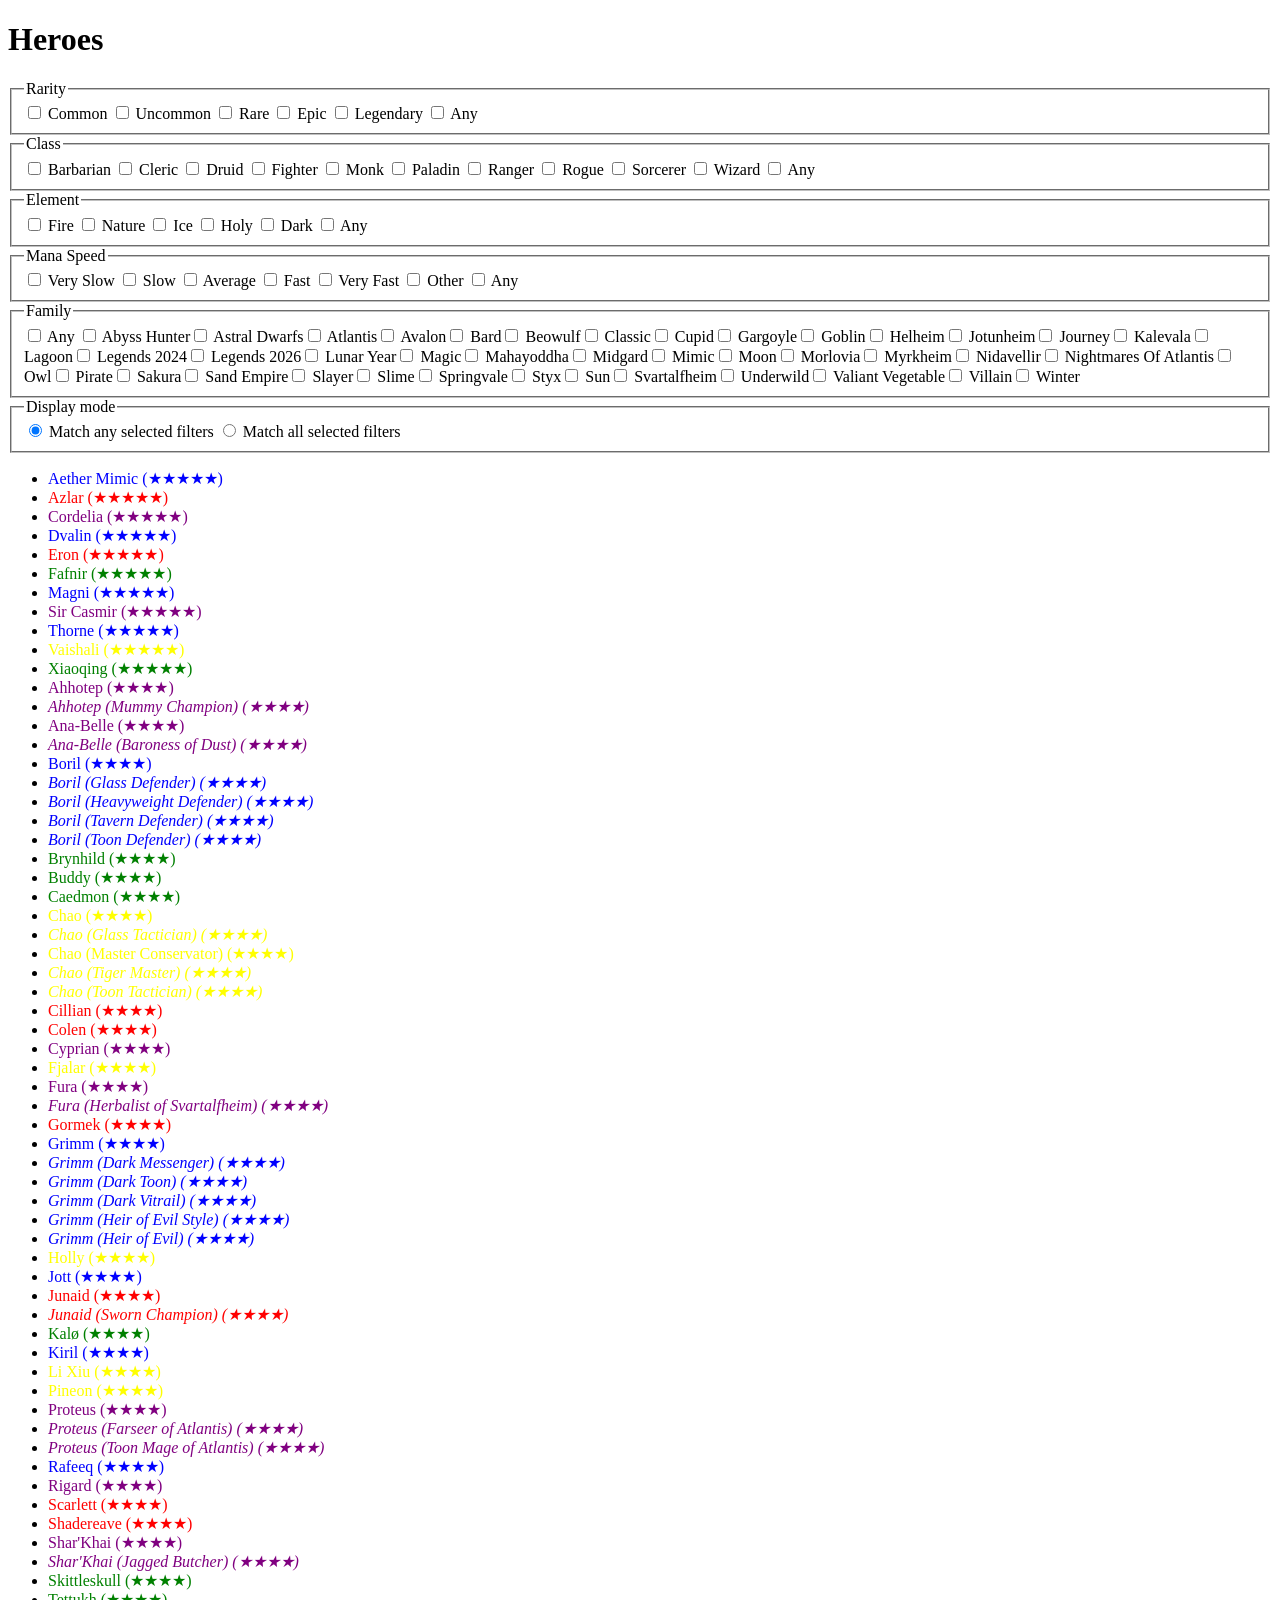
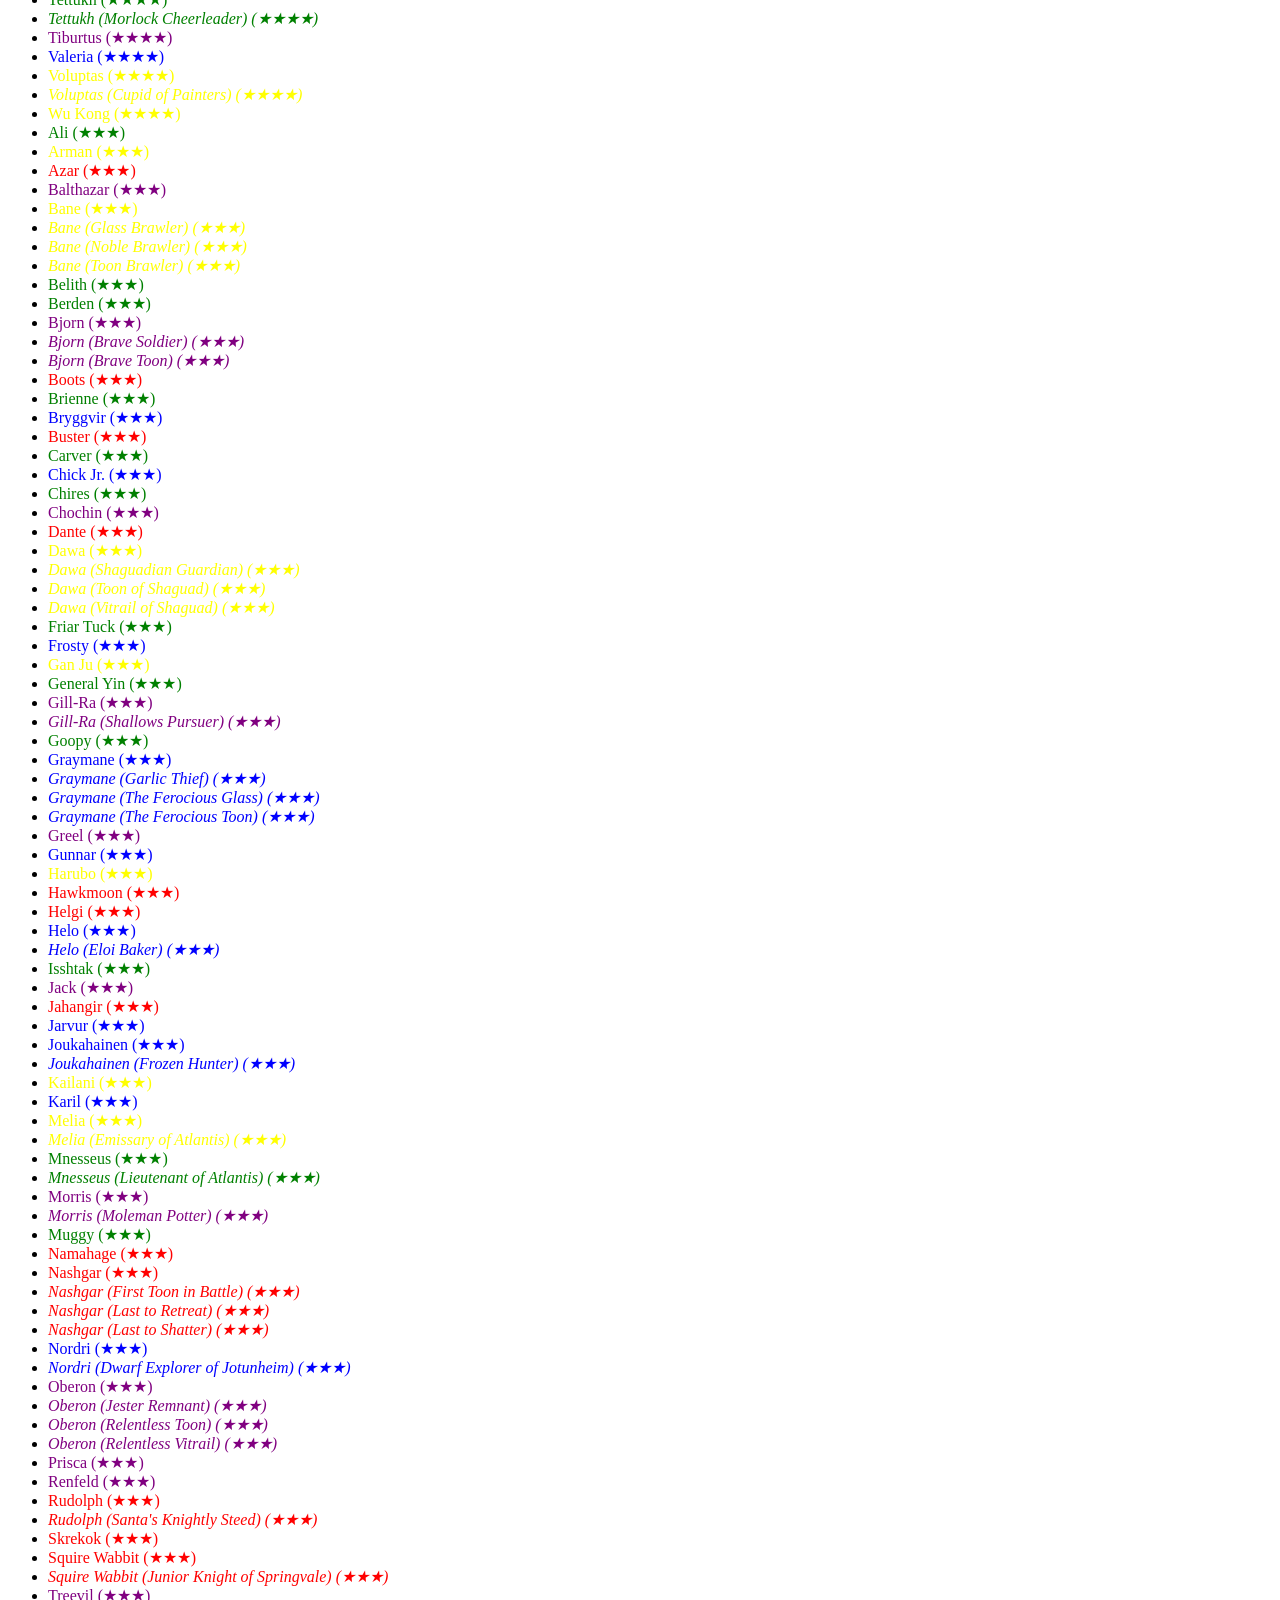
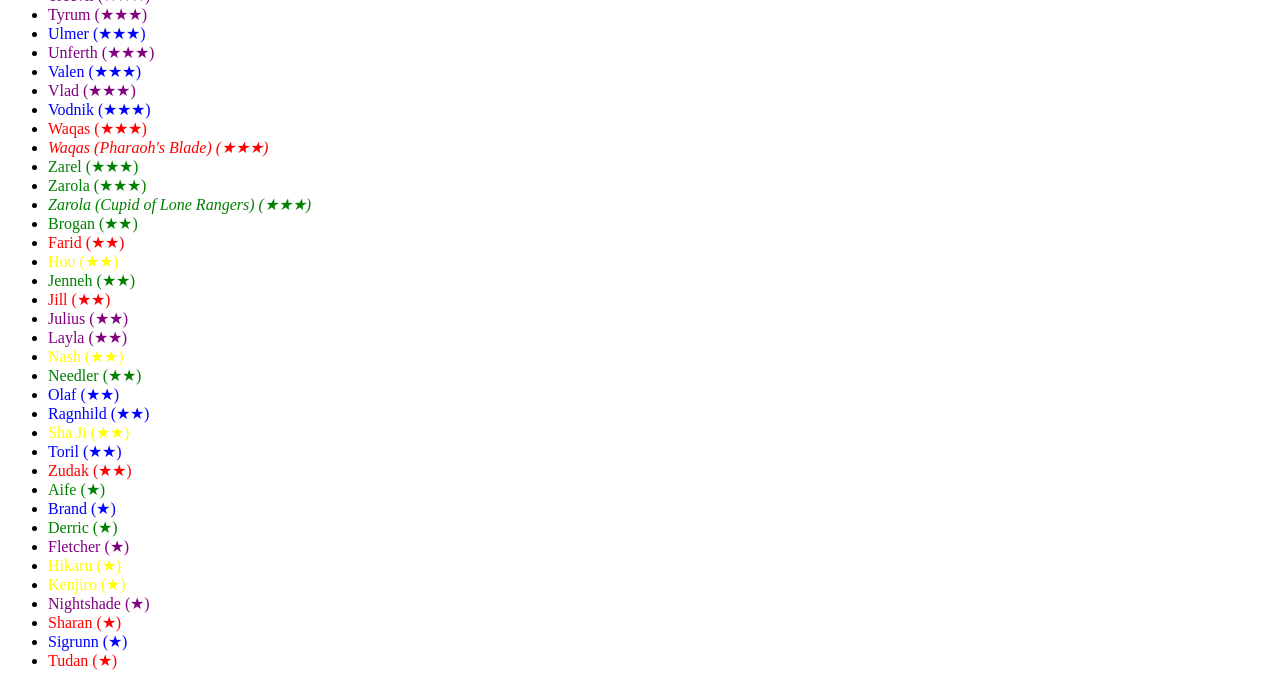
==== index.html @ 948f361f "Correct HTML filename" ====
<!doctype html>
<html lang="en">
  <head>
    <meta charset="UTF-8" />
    <meta name="viewport" content="width=device-width, initial-scale=1.0" />
    <title>Document</title>
    <script src="heroes.js"></script>
  </head>
  <body>
    <h1>Heroes</h1>
    <form action="">
      <fieldset>
        <legend>Rarity</legend>
        <label>
          <input type="checkbox" name="common" id="common" />
          Common
        </label>
        <label>
          <input type="checkbox" name="uncommon" id="uncommon" />
          Uncommon
        </label>
        <label>
          <input type="checkbox" name="rare" id="rare" />
          Rare
        </label>
        <label>
          <input type="checkbox" name="epic" id="epic" />
          Epic
        </label>
        <label>
          <input type="checkbox" name="legendary" id="legendary" />
          Legendary
        </label>
        <label>
          <input type="checkbox" name="anyRarity" id="anyRarity" />
          Any
        </label>
      </fieldset>
      <fieldset>
        <legend>Class</legend>
        <label>
          <input type="checkbox" name="barbarian" id="barbarian" />
          Barbarian
        </label>
        <label>
          <input type="checkbox" name="cleric" id="cleric" />
          Cleric
        </label>
        <label>
          <input type="checkbox" name="druid" id="druid" />
          Druid
        </label>
        <label>
          <input type="checkbox" name="fighter" id="fighter" />
          Fighter
        </label>
        <label>
          <input type="checkbox" name="monk" id="monk" />
          Monk
        </label>
        <label>
          <input type="checkbox" name="paladin" id="paladin" />
          Paladin
        </label>
        <label>
          <input type="checkbox" name="ranger" id="ranger" />
          Ranger
        </label>
        <label>
          <input type="checkbox" name="rogue" id="rogue" />
          Rogue
        </label>
        <label>
          <input type="checkbox" name="sorcerer" id="sorcerer" />
          Sorcerer
        </label>
        <label>
          <input type="checkbox" name="wizard" id="wizard" />
          Wizard
        </label>
        <label>
          <input type="checkbox" name="anyClass" id="anyClass" />
          Any
        </label>
      </fieldset>
      <fieldset>
        <legend>Element</legend>
        <label>
          <input type="checkbox" name="fire" id="fire" />
          Fire
        </label>
        <label>
          <input type="checkbox" name="nature" id="nature" />
          Nature
        </label>
        <label>
          <input type="checkbox" name="ice" id="ice" />
          Ice
        </label>
        <label>
          <input type="checkbox" name="holy" id="holy" />
          Holy
        </label>
        <label>
          <input type="checkbox" name="dark" id="dark" />
          Dark
        </label>
        <label>
          <input type="checkbox" name="anyElement" id="anyElement" />
          Any
        </label>
      </fieldset>
      <fieldset>
        <legend>Mana Speed</legend>
        <label>
          <input type="checkbox" name="verySlow" id="verySlow" />
          Very Slow
        </label>
        <label>
          <input type="checkbox" name="slow" id="slow" />
          Slow
        </label>
        <label>
          <input type="checkbox" name="average" id="average" />
          Average
        </label>
        <label>
          <input type="checkbox" name="fast" id="fast" />
          Fast
        </label>
        <label>
          <input type="checkbox" name="veryFast" id="veryFast" />
          Very Fast
        </label>
        <label>
          <input type="checkbox" name="other" id="other" />
          Other
        </label>
        <label>
          <input type="checkbox" name="anySpeed" id="anySpeed" />
          Any
        </label>
      </fieldset>
      <fieldset id="families">
        <legend>Family</legend>
        <label>
          <input type="checkbox" name="anyFamily" id="anyFamily" />
          Any
        </label>
      </fieldset>
      <fieldset>
        <legend>Display mode</legend>
        <label>
          <input type="radio" name="mode" id="modeAny" value="any" checked />
          Match any selected filters
        </label>
        <label>
          <input type="radio" name="mode" id="modeAll" value="all" />
          Match all selected filters
        </label>
      </fieldset>
    </form>
    <ul id="heroes-list"></ul>
  </body>
</html>
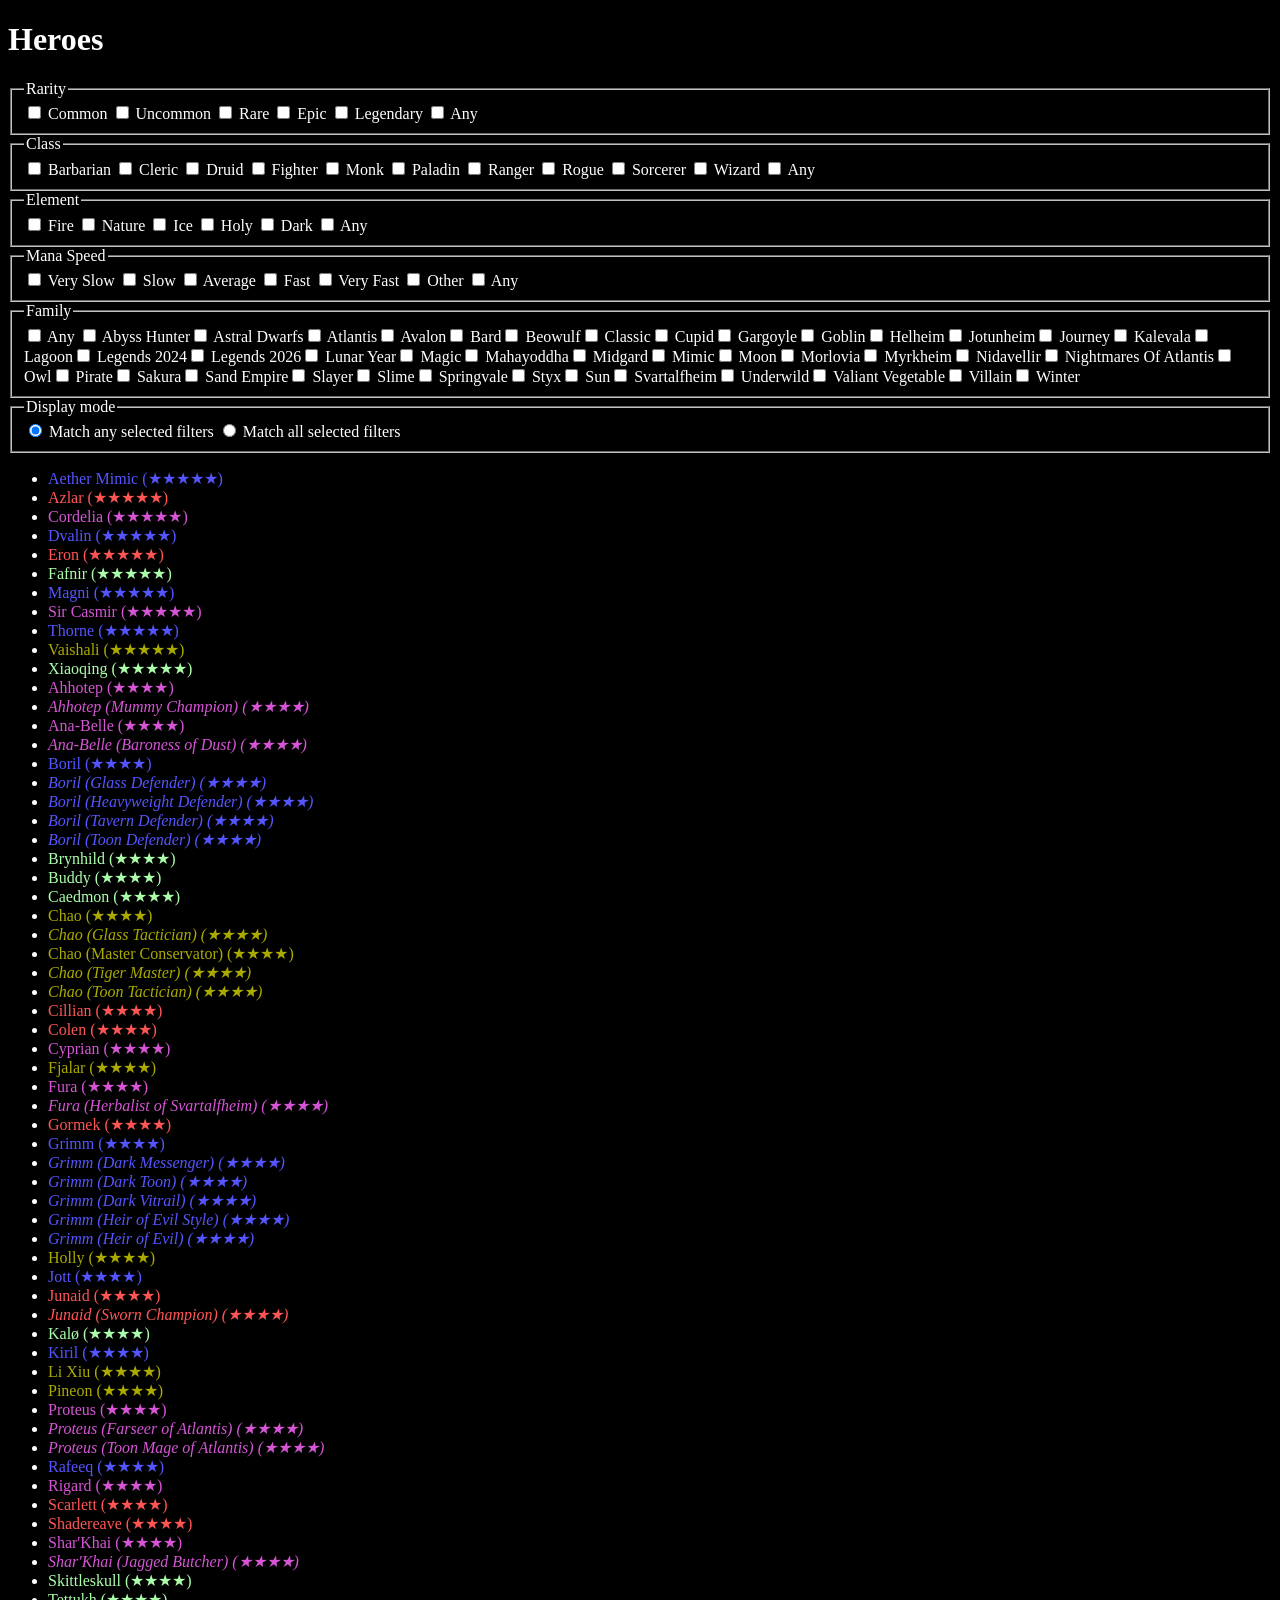
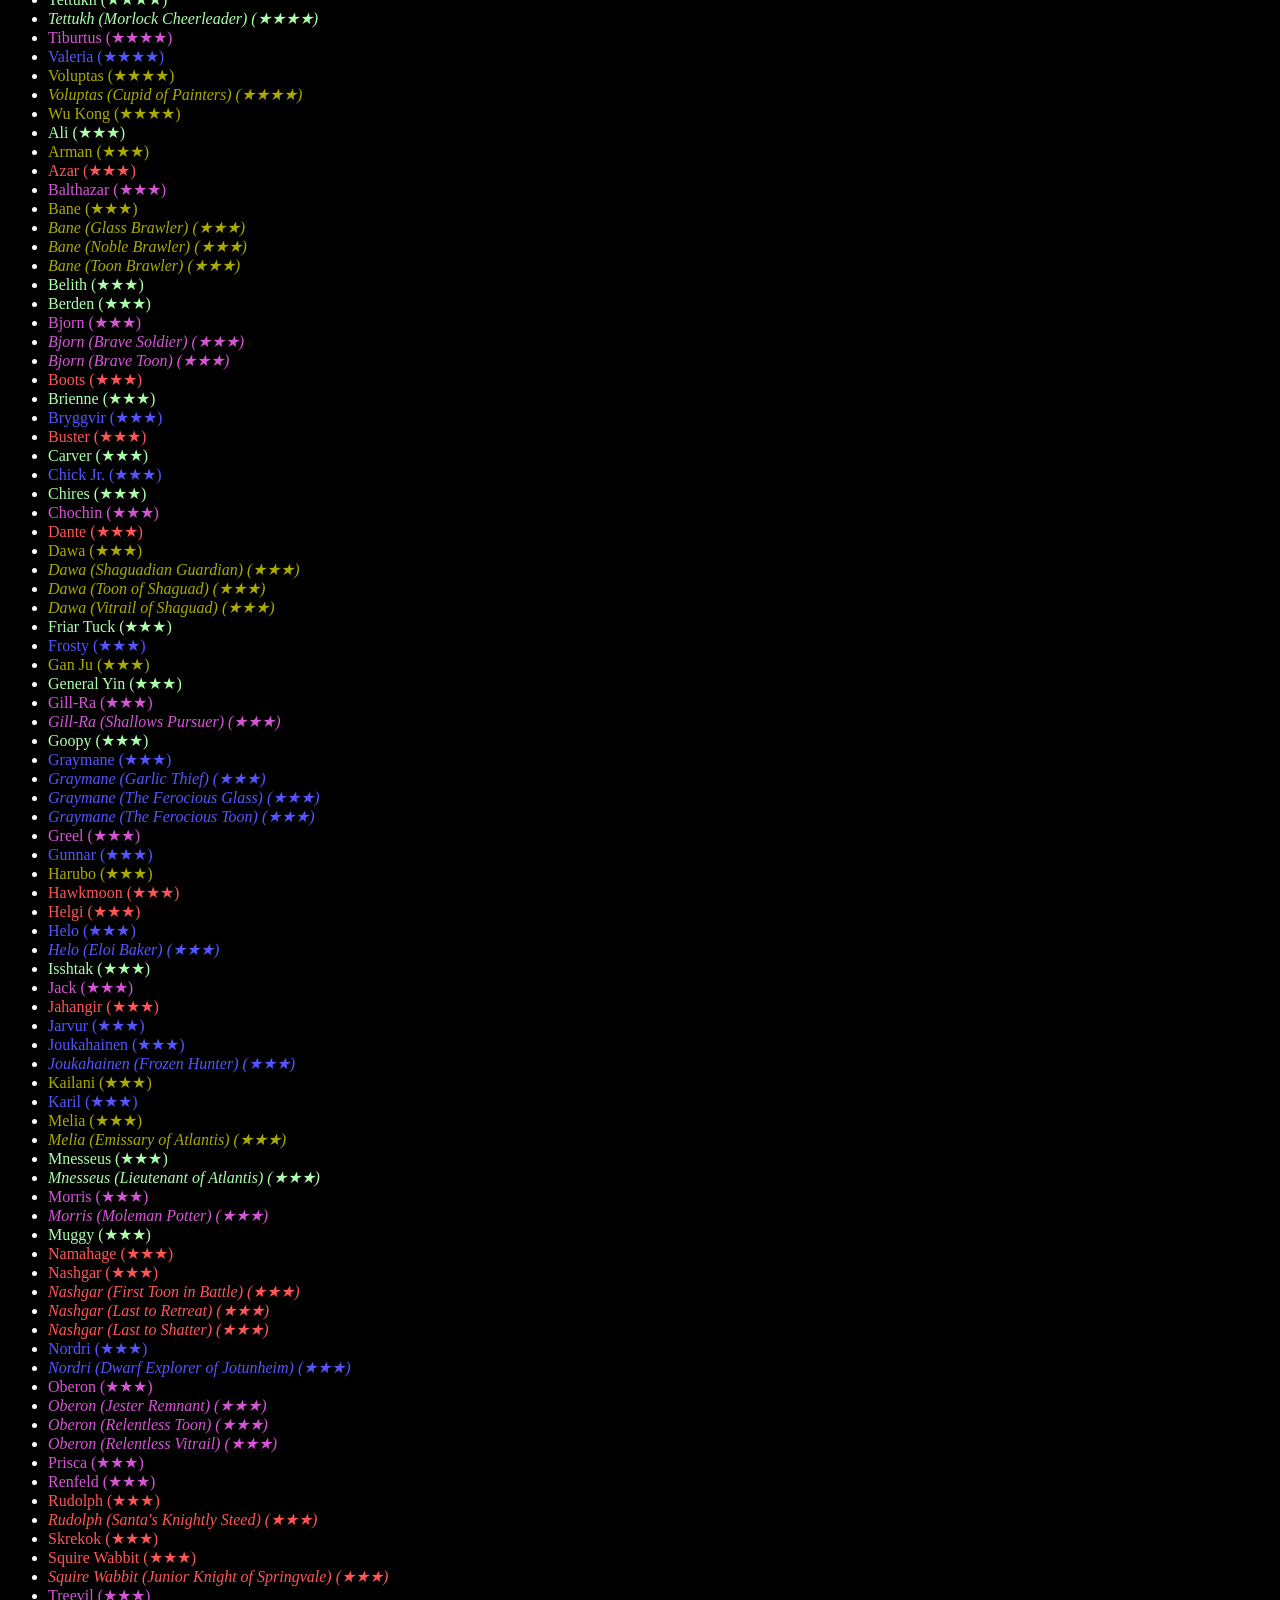
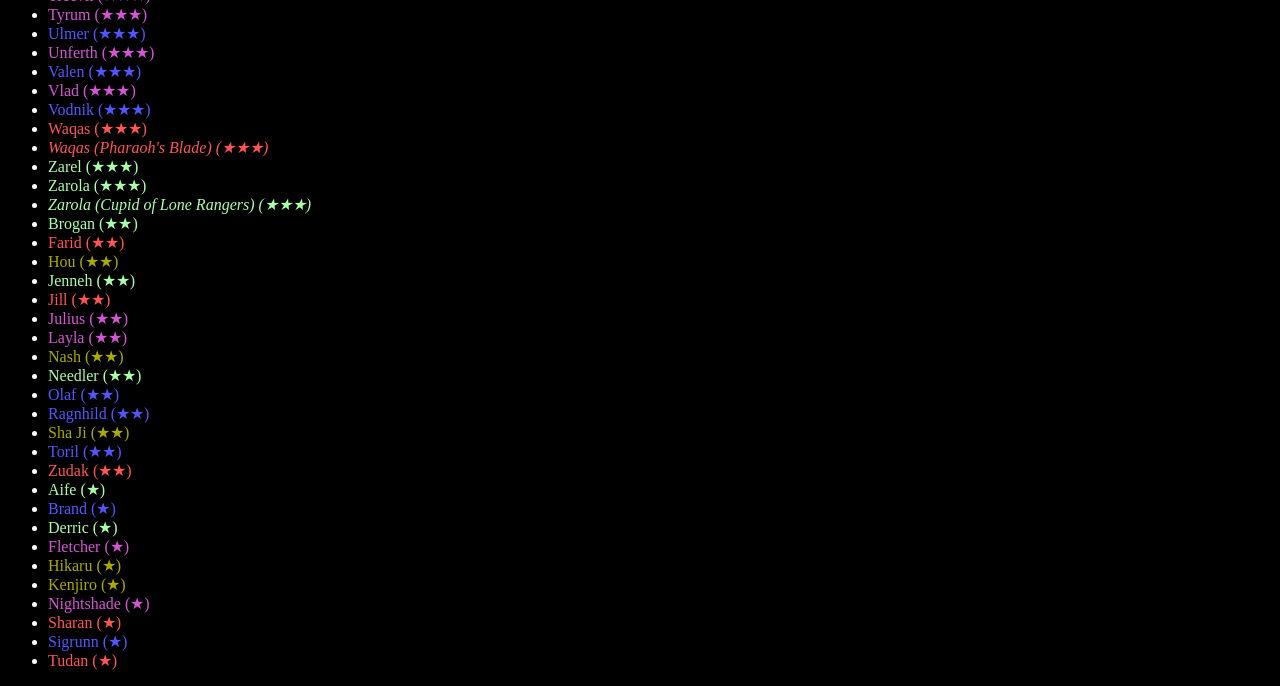
==== commit 8fd60469: "Styling" ====
--- a/index.html
+++ b/index.html
@@ -4,6 +4,7 @@
     <meta charset="UTF-8" />
     <meta name="viewport" content="width=device-width, initial-scale=1.0" />
     <title>Document</title>
+    <link rel="stylesheet" href="styles.css" />
     <script src="heroes.js"></script>
   </head>
   <body>
--- a/styles.css
+++ b/styles.css
@@ -0,0 +1,24 @@
+* {
+  background-color: black;
+  color: white;
+}
+
+.ice {
+  color: #5555ff;
+}
+
+.fire {
+  color: #ff5555;
+}
+
+.nature {
+  color: #abffab;
+}
+
+.holy {
+  color: #aaaa00;
+}
+
+.dark {
+  color: #d555d5;
+}
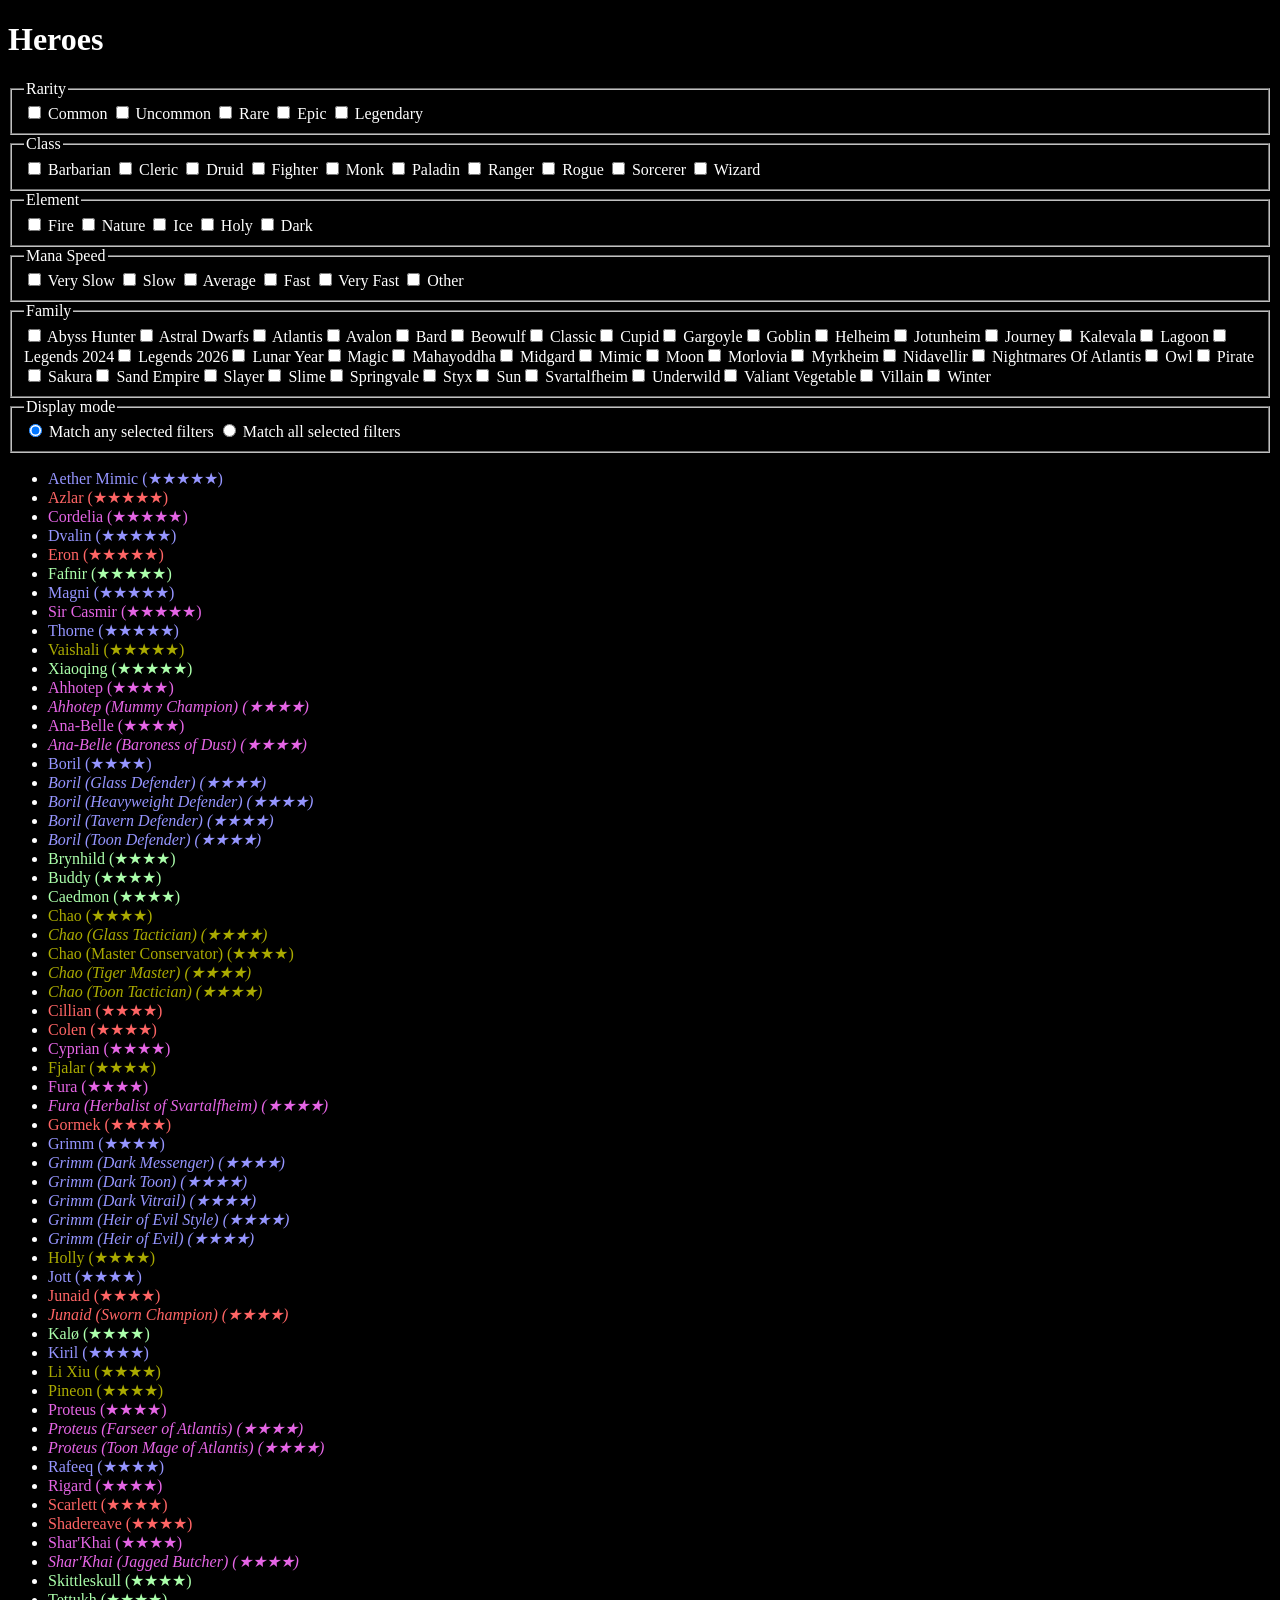
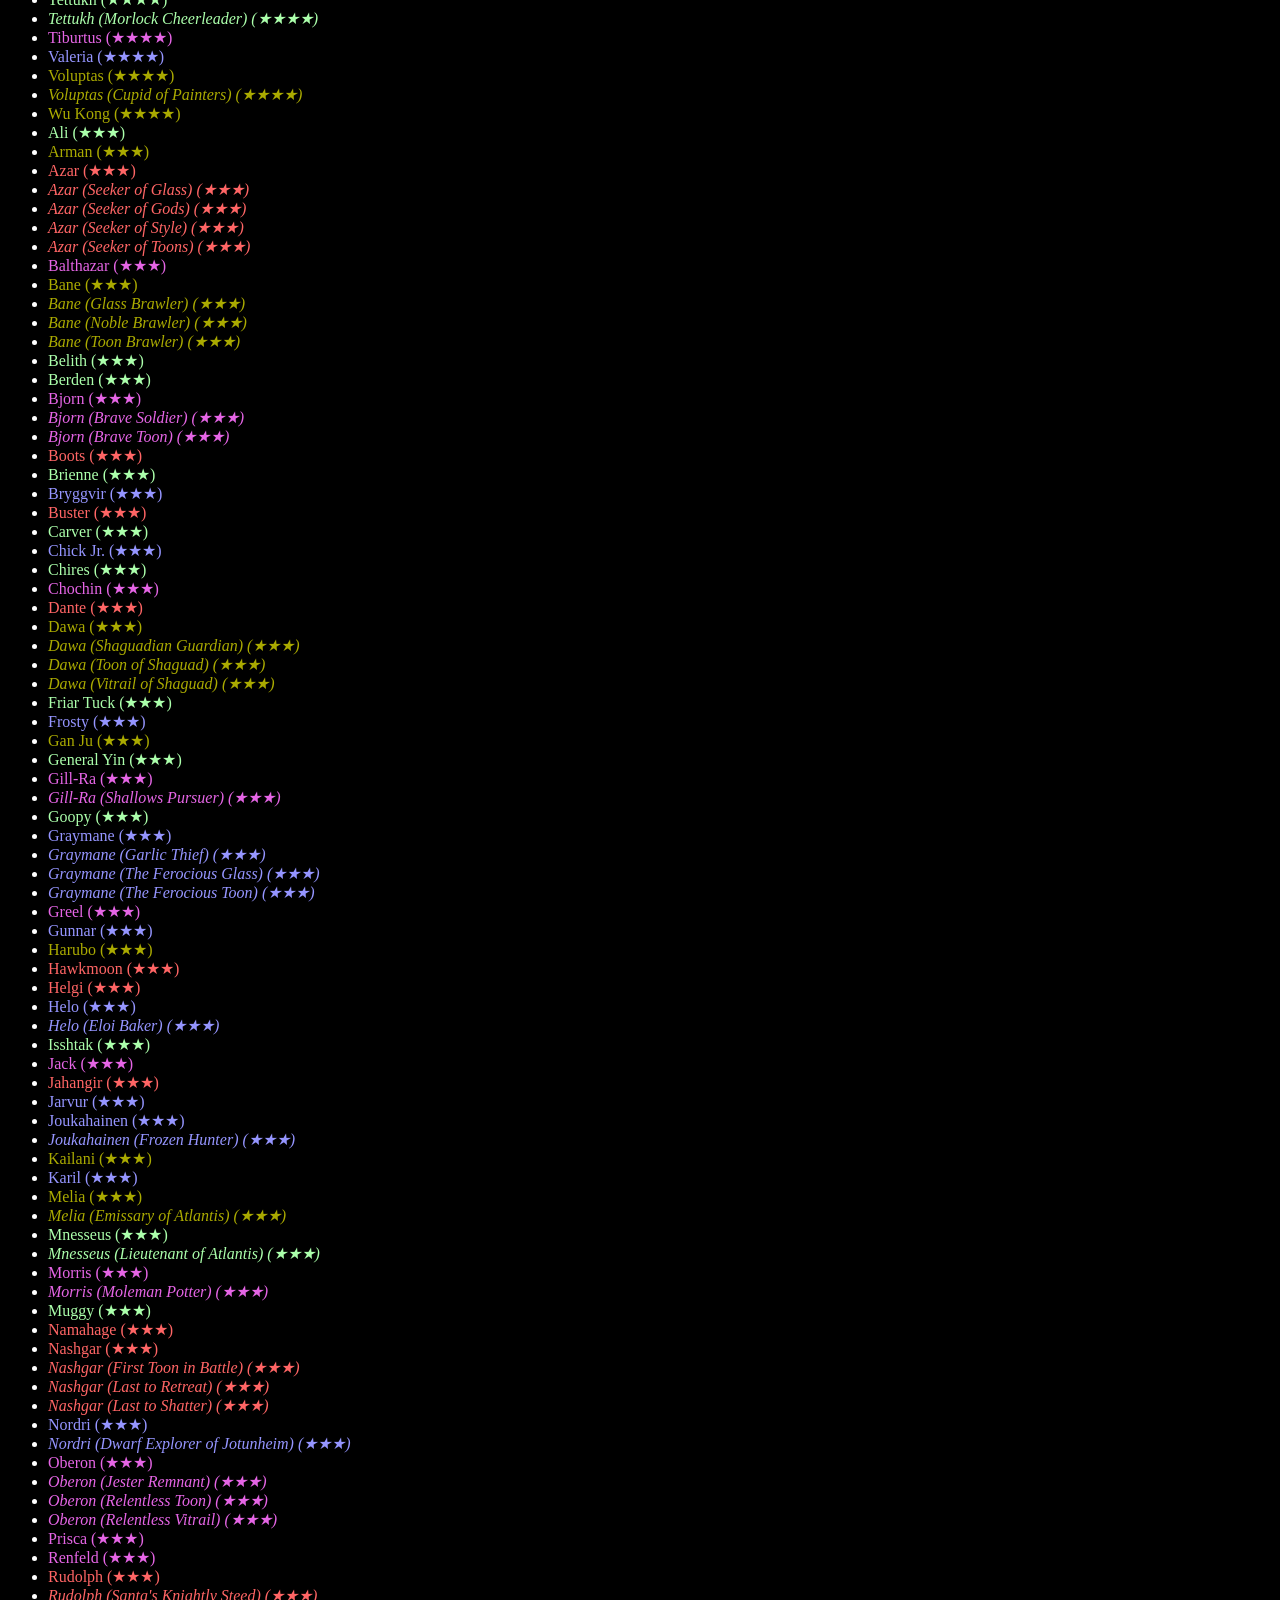
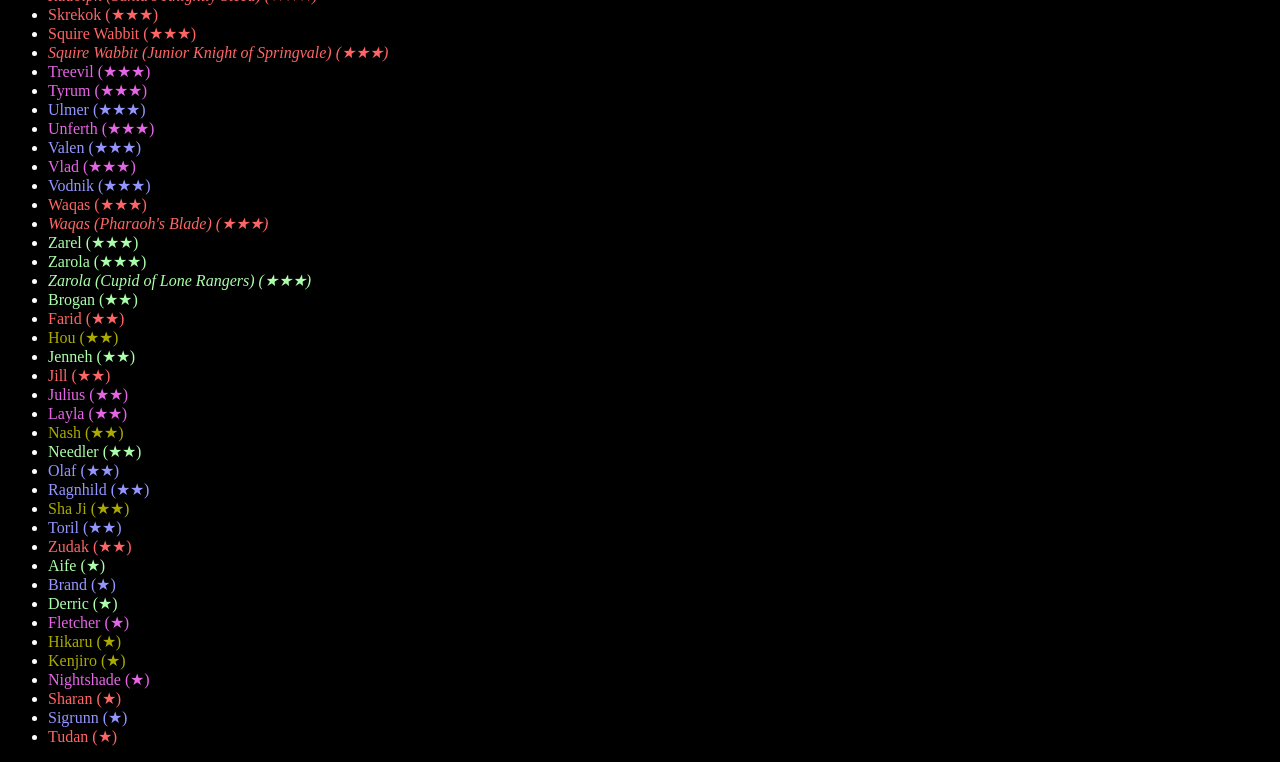
==== commit 6310f20c: "Remove redundant "any" handlers" ====
--- a/index.html
+++ b/index.html
@@ -31,10 +31,6 @@
         <label>
           <input type="checkbox" name="legendary" id="legendary" />
           Legendary
-        </label>
-        <label>
-          <input type="checkbox" name="anyRarity" id="anyRarity" />
-          Any
         </label>
       </fieldset>
       <fieldset>
@@ -79,10 +75,6 @@
           <input type="checkbox" name="wizard" id="wizard" />
           Wizard
         </label>
-        <label>
-          <input type="checkbox" name="anyClass" id="anyClass" />
-          Any
-        </label>
       </fieldset>
       <fieldset>
         <legend>Element</legend>
@@ -105,10 +97,6 @@
         <label>
           <input type="checkbox" name="dark" id="dark" />
           Dark
-        </label>
-        <label>
-          <input type="checkbox" name="anyElement" id="anyElement" />
-          Any
         </label>
       </fieldset>
       <fieldset>
@@ -137,17 +125,9 @@
           <input type="checkbox" name="other" id="other" />
           Other
         </label>
-        <label>
-          <input type="checkbox" name="anySpeed" id="anySpeed" />
-          Any
-        </label>
       </fieldset>
       <fieldset id="families">
         <legend>Family</legend>
-        <label>
-          <input type="checkbox" name="anyFamily" id="anyFamily" />
-          Any
-        </label>
       </fieldset>
       <fieldset>
         <legend>Display mode</legend>
--- a/styles.css
+++ b/styles.css
@@ -4,11 +4,11 @@
 }
 
 .ice {
-  color: #5555ff;
+  color: #9595ff;
 }
 
 .fire {
-  color: #ff5555;
+  color: #ff6565;
 }
 
 .nature {
@@ -20,5 +20,5 @@
 }
 
 .dark {
-  color: #d555d5;
+  color: #e565e5;
 }
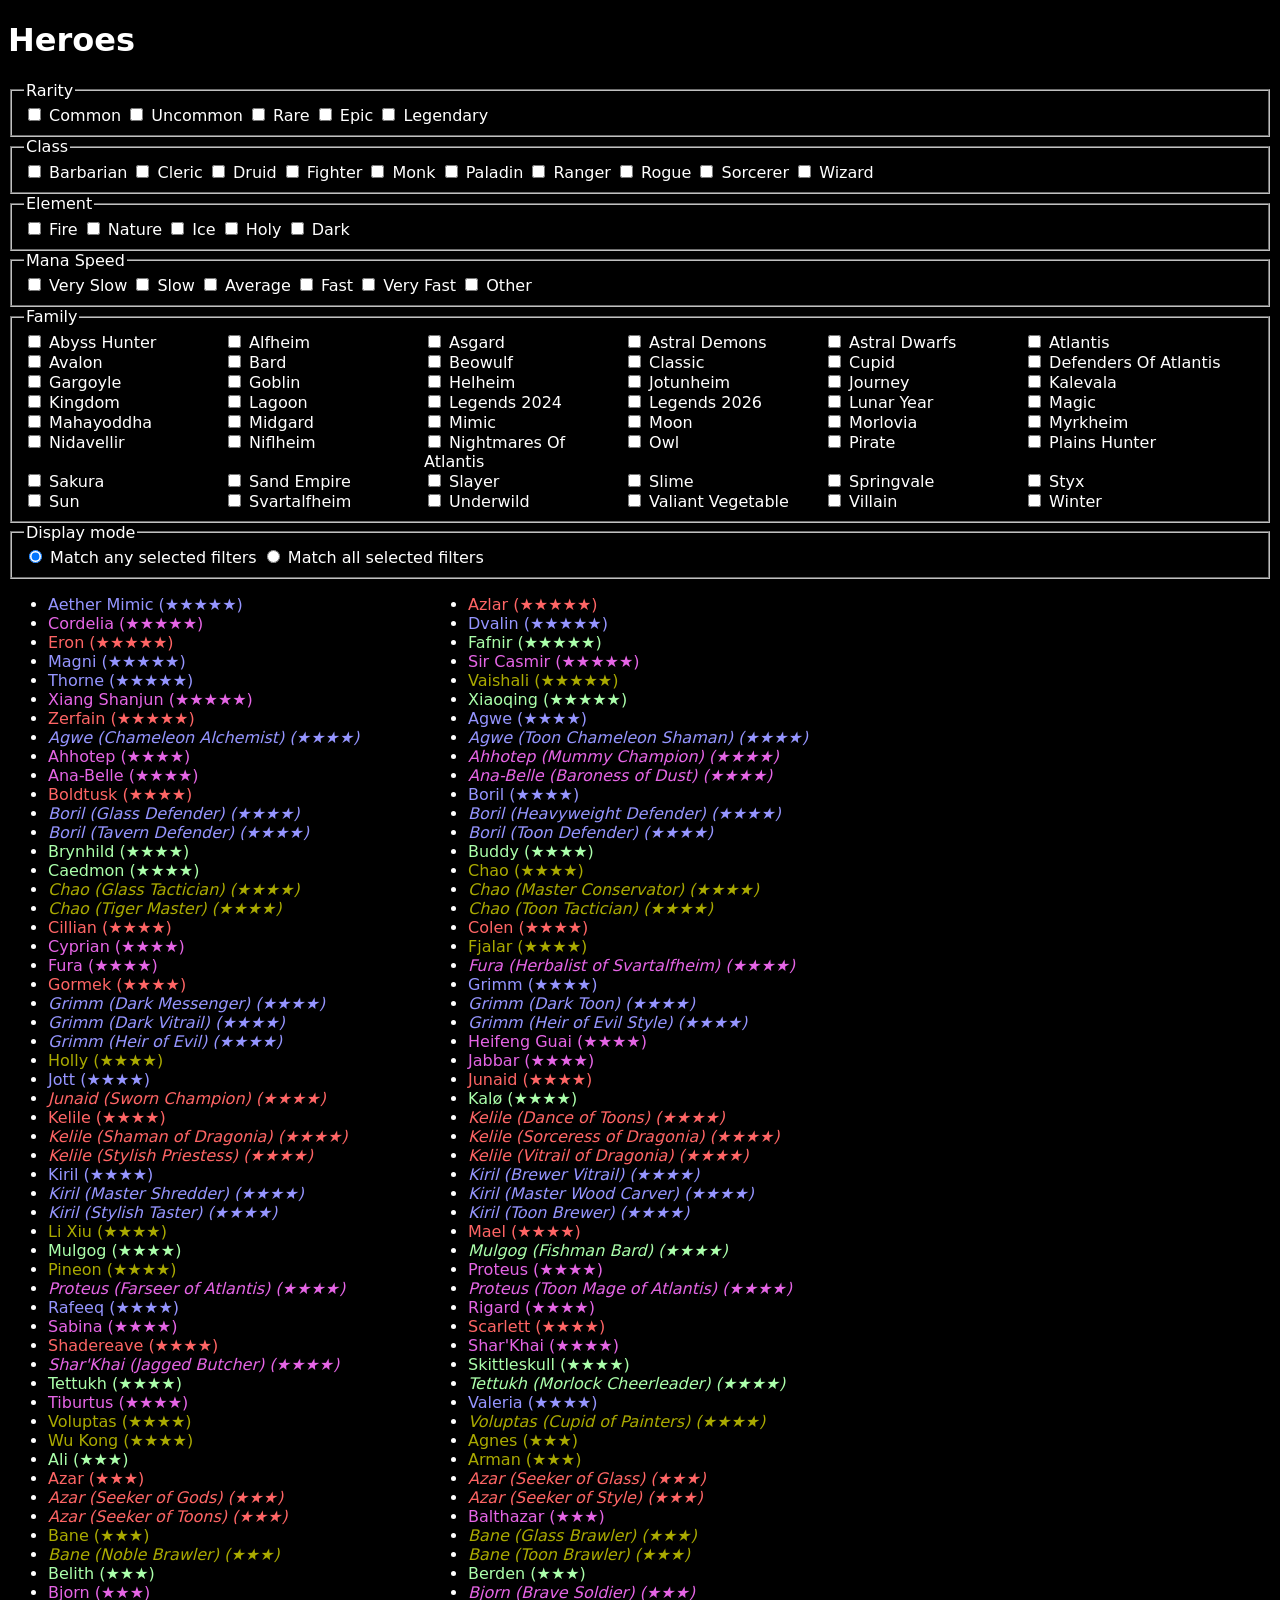
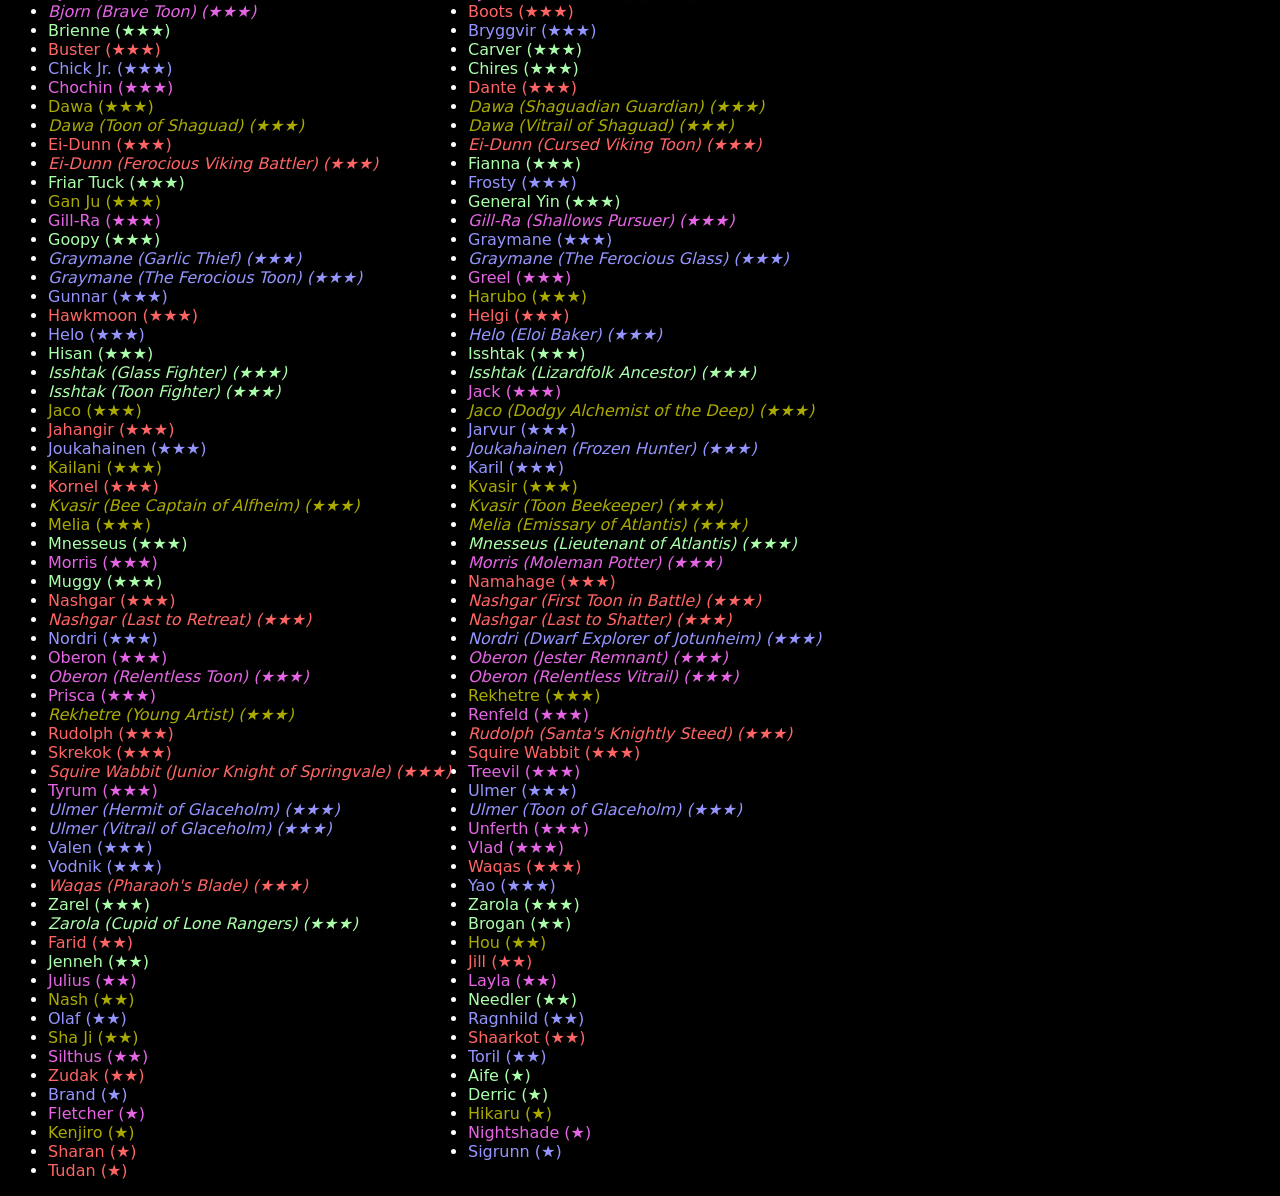
==== commit ba0fc7de: "Layout improvements" ====
--- a/index.html
+++ b/index.html
@@ -10,7 +10,7 @@
   <body>
     <h1>Heroes</h1>
     <form action="">
-      <fieldset>
+      <fieldset id="rarities">
         <legend>Rarity</legend>
         <label>
           <input type="checkbox" name="common" id="common" />
@@ -33,7 +33,7 @@
           Legendary
         </label>
       </fieldset>
-      <fieldset>
+      <fieldset id="classes">
         <legend>Class</legend>
         <label>
           <input type="checkbox" name="barbarian" id="barbarian" />
@@ -76,7 +76,7 @@
           Wizard
         </label>
       </fieldset>
-      <fieldset>
+      <fieldset id="elements">
         <legend>Element</legend>
         <label>
           <input type="checkbox" name="fire" id="fire" />
@@ -99,7 +99,7 @@
           Dark
         </label>
       </fieldset>
-      <fieldset>
+      <fieldset id="speeds">
         <legend>Mana Speed</legend>
         <label>
           <input type="checkbox" name="verySlow" id="verySlow" />
@@ -129,7 +129,7 @@
       <fieldset id="families">
         <legend>Family</legend>
       </fieldset>
-      <fieldset>
+      <fieldset id="modes">
         <legend>Display mode</legend>
         <label>
           <input type="radio" name="mode" id="modeAny" value="any" checked />
--- a/styles.css
+++ b/styles.css
@@ -1,6 +1,18 @@
 * {
   background-color: black;
   color: white;
+  font-family:
+    system-ui,
+    -apple-system,
+    BlinkMacSystemFont,
+    "Segoe UI",
+    Roboto,
+    Oxygen,
+    Ubuntu,
+    Cantarell,
+    "Open Sans",
+    "Helvetica Neue",
+    sans-serif;
 }
 
 .ice {
@@ -22,3 +34,46 @@
 .dark {
   color: #e565e5;
 }
+
+#families {
+  display: grid;
+  grid-template-columns: repeat(auto-fill, 200px);
+}
+
+#heroes-list {
+  display: grid;
+  grid-template-columns: repeat(auto-fill, min(420px, calc(100% - 16px)));
+}
+
+@media screen and (max-width: 320px) {
+  #elements {
+    display: grid;
+    grid-template-columns: repeat(auto-fill, 80px);
+  }
+}
+
+@media screen and (max-width: 450px) {
+  #rarities {
+    display: grid;
+    grid-template-columns: repeat(auto-fill, 120px);
+  }
+
+  #modes {
+    display: grid;
+    grid-template-columns: repeat(auto-fill, 230px);
+  }
+}
+
+@media screen and (max-width: 500px) {
+  #speeds {
+    display: grid;
+    grid-template-columns: repeat(auto-fill, 110px);
+  }
+}
+
+@media screen and (max-width: 850px) {
+  #classes {
+    display: grid;
+    grid-template-columns: repeat(auto-fill, 110px);
+  }
+}
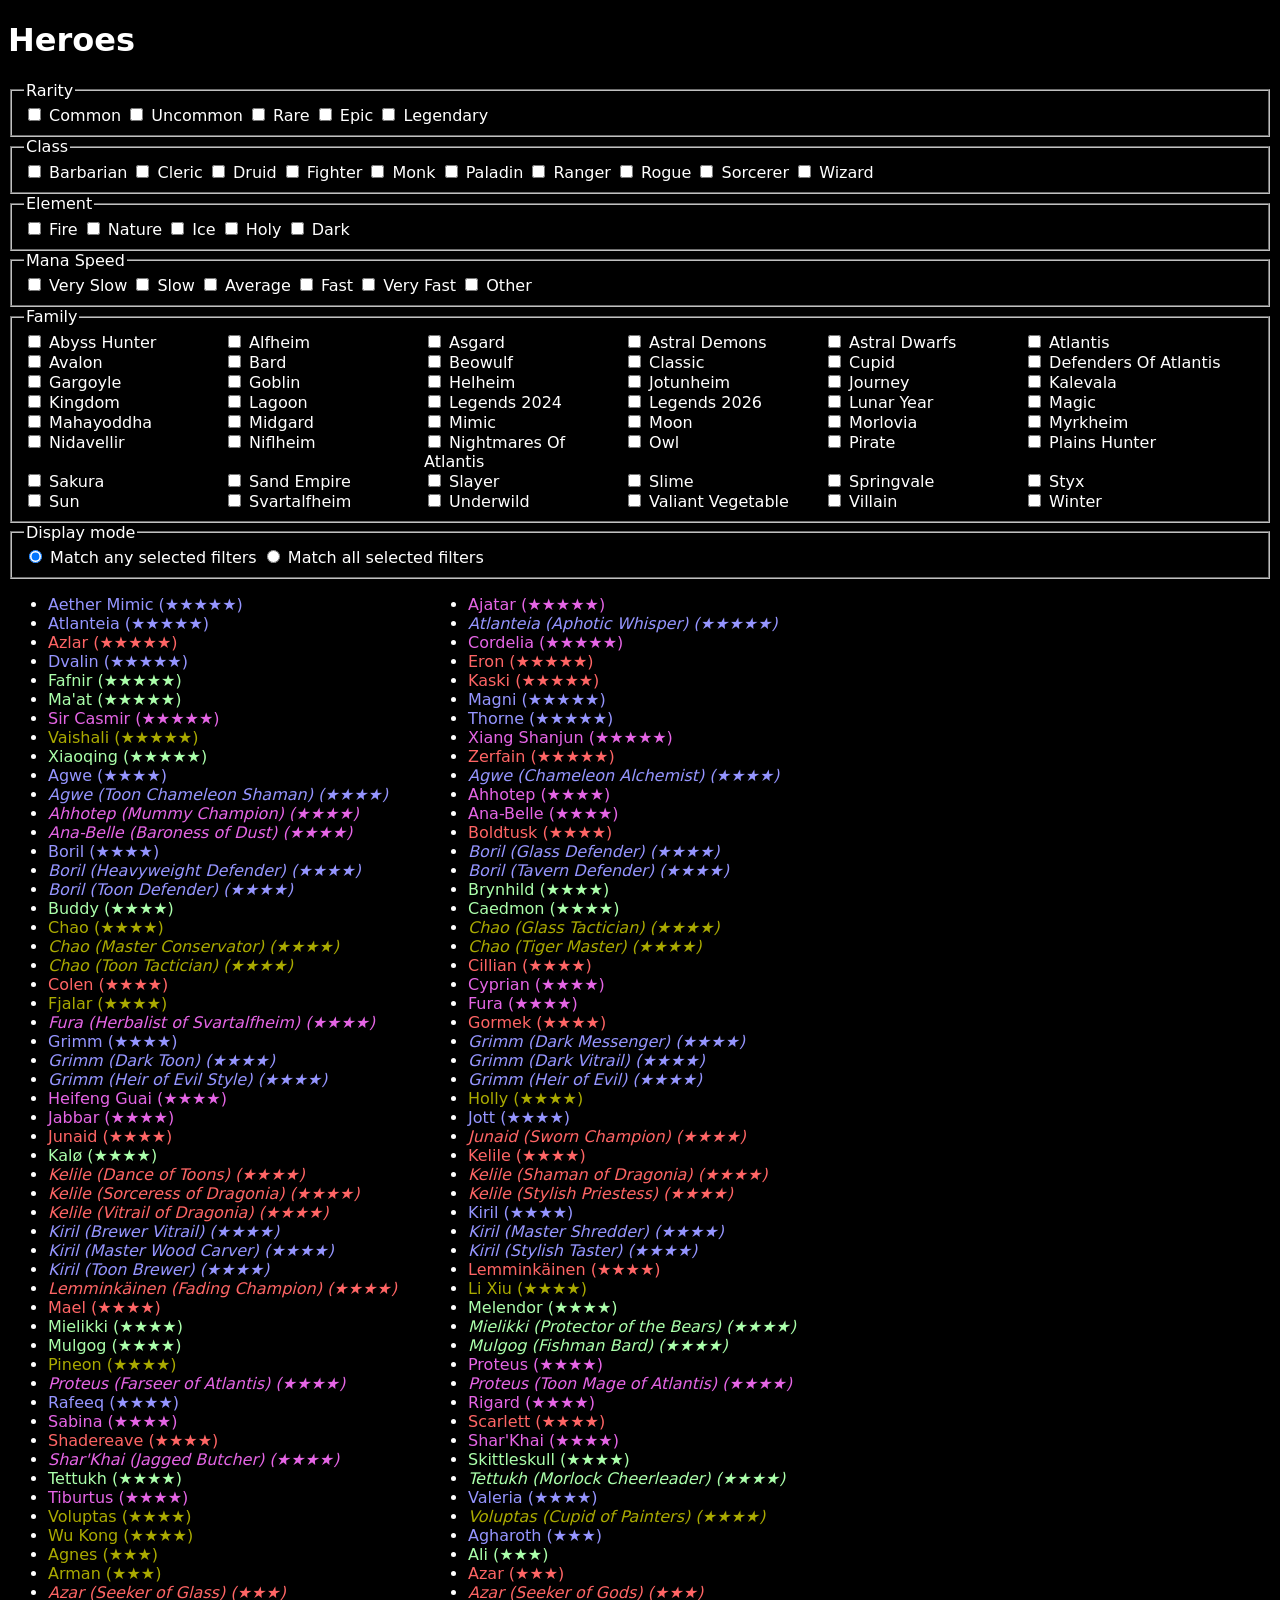
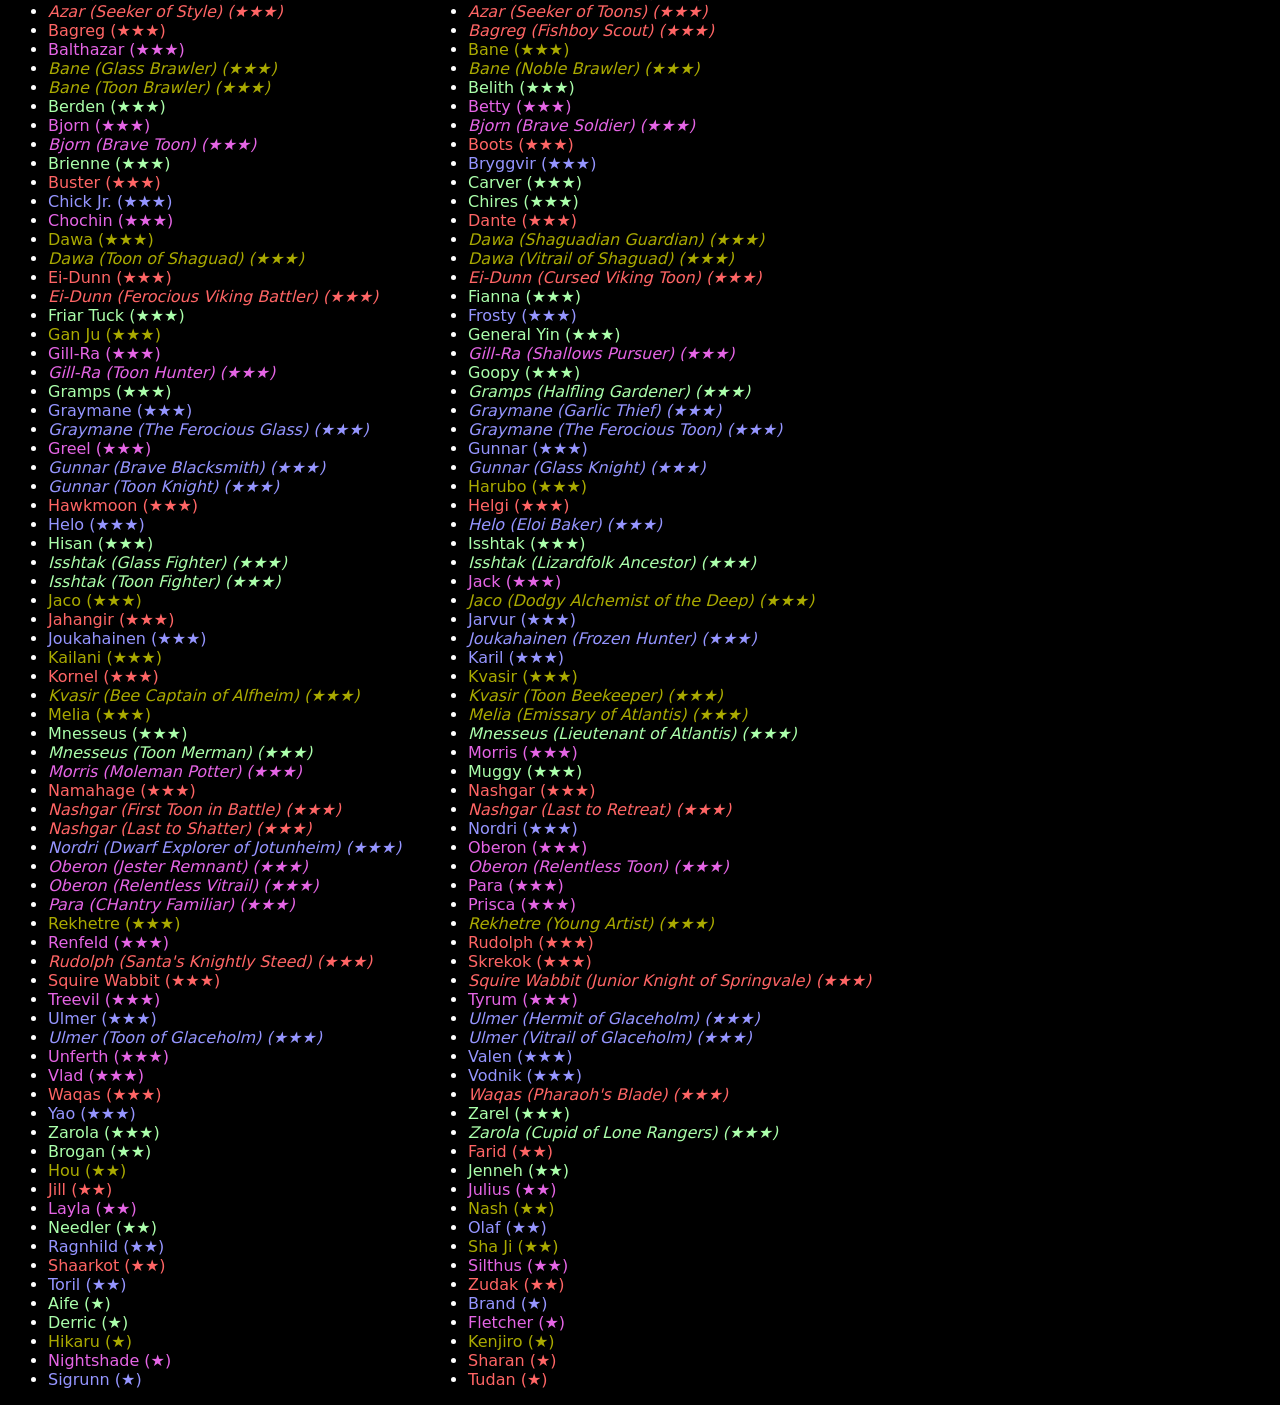
==== commit 4b3763c8: "Refactoring" ====
--- a/index.html
+++ b/index.html
@@ -5,7 +5,7 @@
     <meta name="viewport" content="width=device-width, initial-scale=1.0" />
     <title>Document</title>
     <link rel="stylesheet" href="styles.css" />
-    <script src="heroes.js"></script>
+    <script type="module" src="heroes.js"></script>
   </head>
   <body>
     <h1>Heroes</h1>
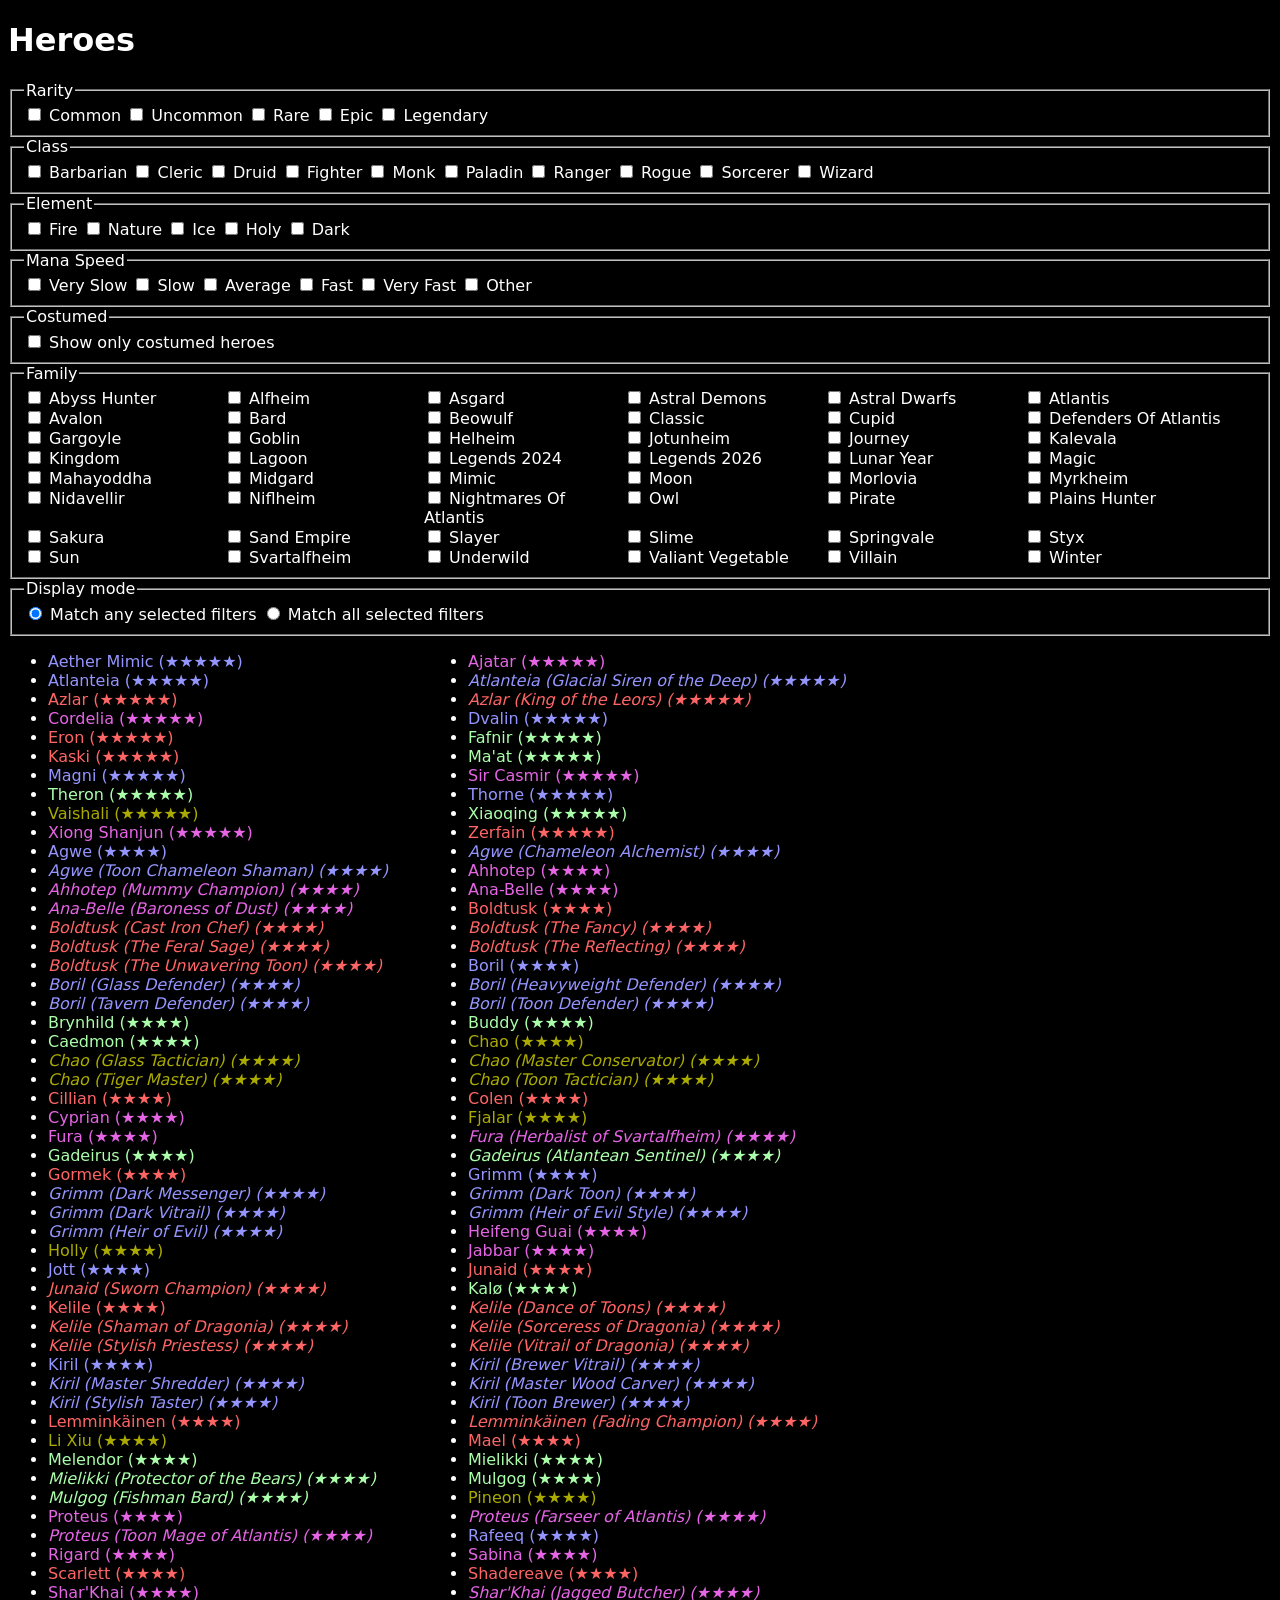
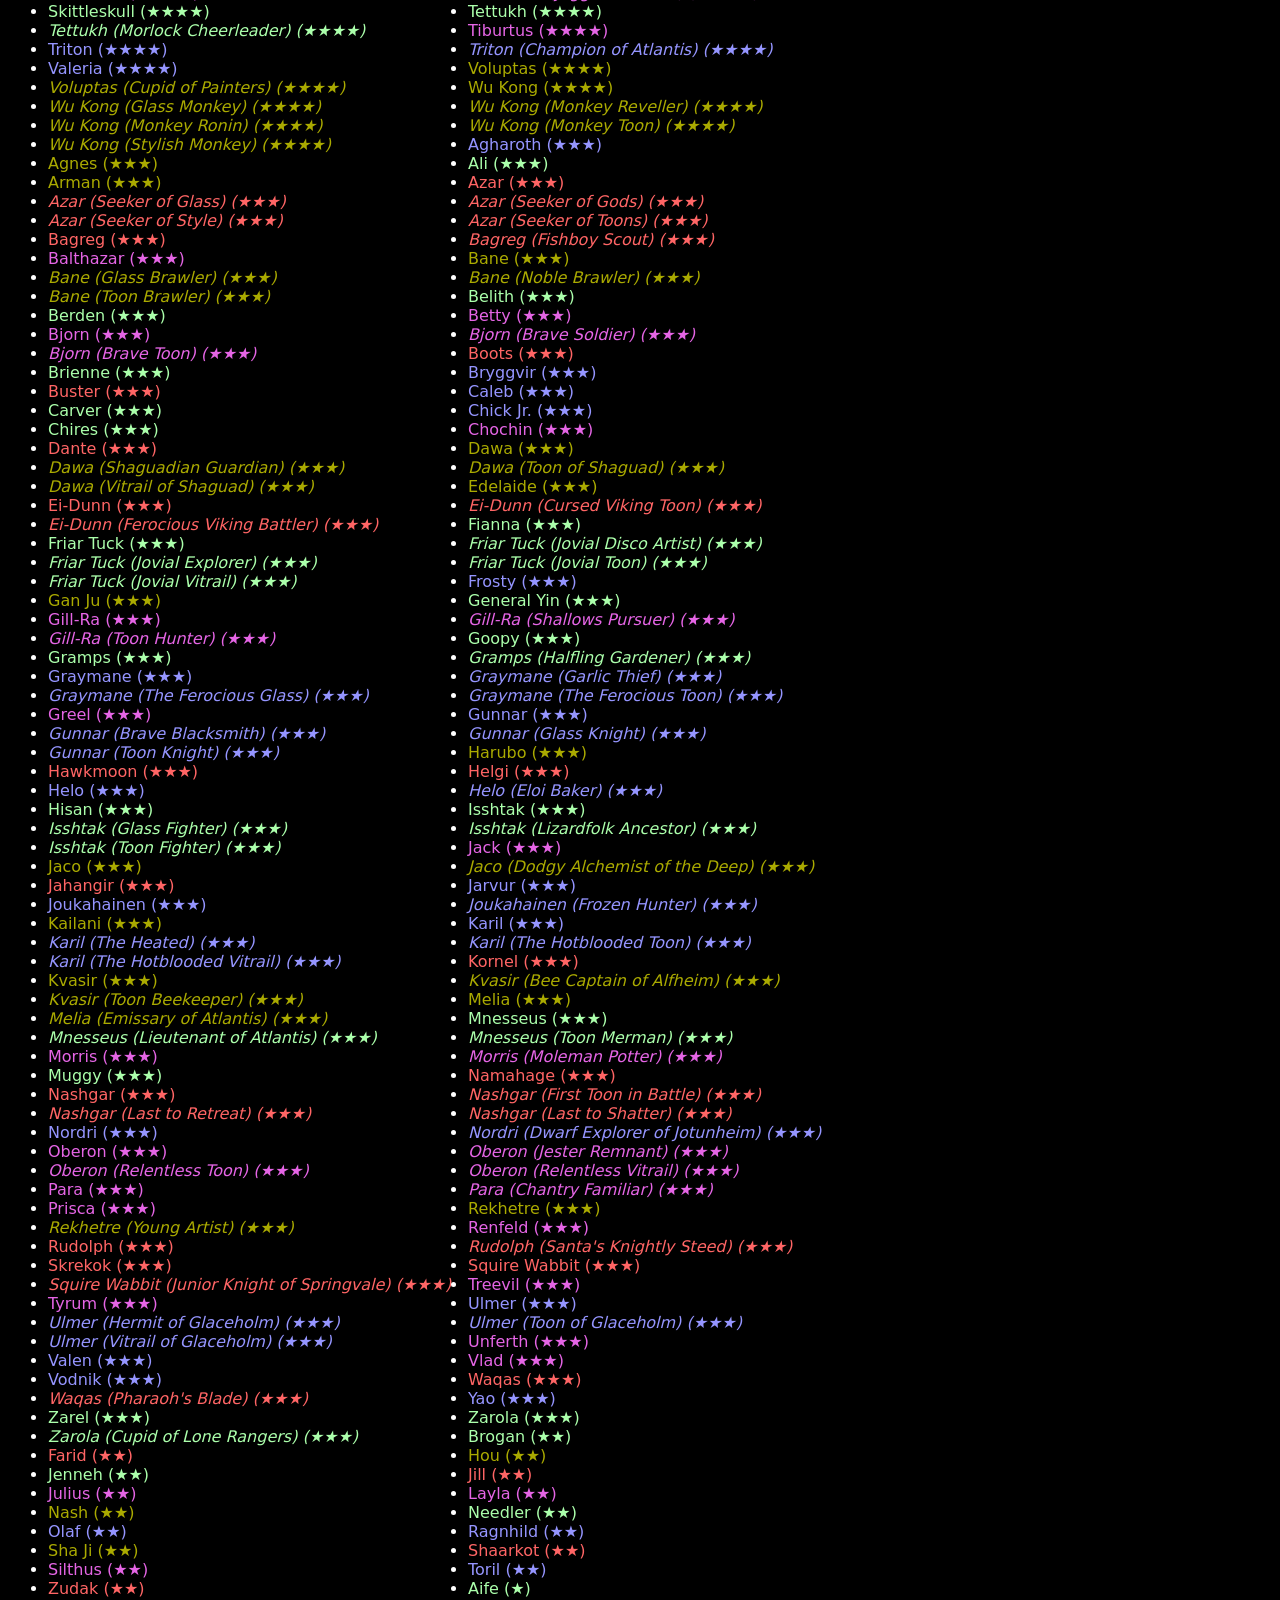
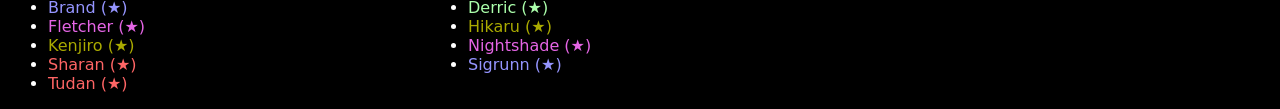
==== commit 7d49c855: "Costumed filter" ====
--- a/index.html
+++ b/index.html
@@ -126,6 +126,13 @@
           Other
         </label>
       </fieldset>
+      <fieldset id="costumes">
+        <legend>Costumed</legend>
+        <label>
+          <input type="checkbox" name="costumed" id="costumed" />
+          Show only costumed heroes
+        </label>
+      </fieldset>
       <fieldset id="families">
         <legend>Family</legend>
       </fieldset>
